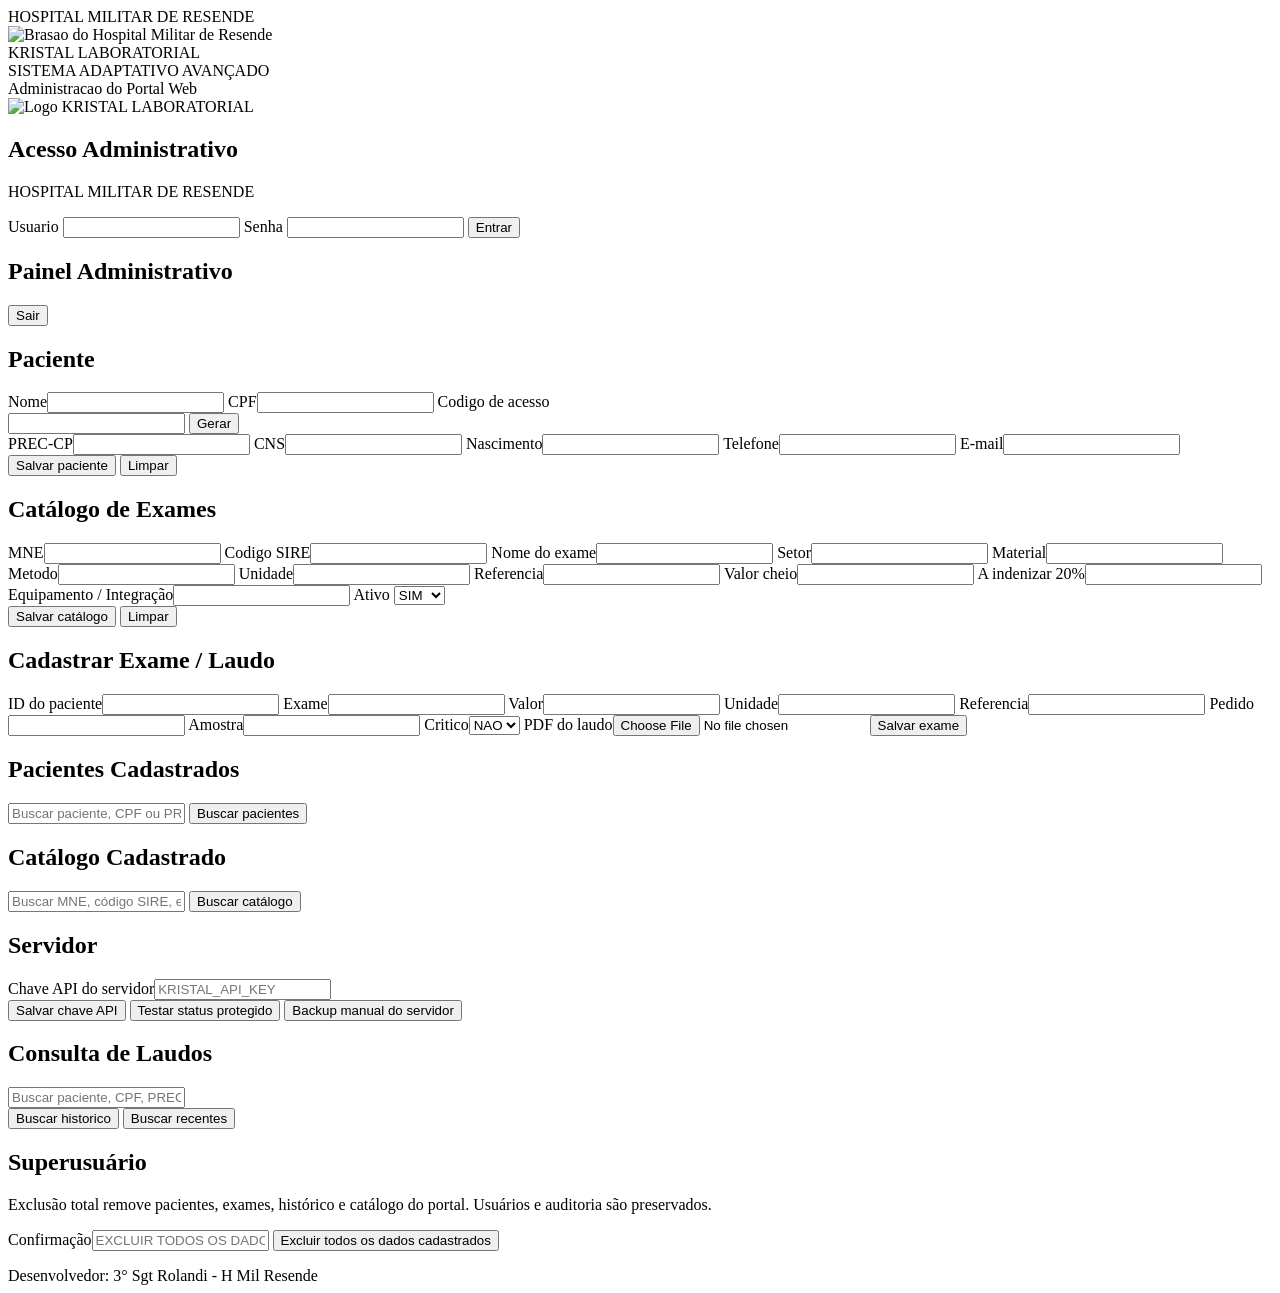
==== portal_web/static/admin.html @ 63865403 "Preparar KRISTAL LABORATORIAL para producao" ====
<!doctype html>
<html lang="pt-BR">
<head>
  <meta charset="utf-8">
  <title>HOSPITAL MILITAR DE RESENDE - Administracao KRISTAL</title>
  <meta name="viewport" content="width=device-width, initial-scale=1">
  <link href="/assets/app.css" rel="stylesheet">
</head>
<body>
  <main class="admin-shell">
    <section class="hero-panel admin-hero">
      <div class="hero-content-center">
        <header class="hospital-title">HOSPITAL MILITAR DE RESENDE</header>
        <div class="brand-row">
          <img class="top-logo hmr-logo" src="/assets/logo_hmr.png" alt="Brasao do Hospital Militar de Resende">
          <div class="brand-center">
            <div class="system-title">KRISTAL LABORATORIAL</div>
            <div class="system-subtitle">SISTEMA ADAPTATIVO AVANÇADO</div>
            <div class="admin-caption">Administracao do Portal Web</div>
          </div>
          <img class="top-logo kristal-logo" src="/assets/logo_kristal.png" alt="Logo KRISTAL LABORATORIAL">
        </div>
      </div>
    </section>

    <section class="card" id="adminLoginCard">
      <div class="login-header">
        <h2>Acesso Administrativo</h2>
        <p>HOSPITAL MILITAR DE RESENDE</p>
      </div>

      <form id="adminLoginForm">
        <label>Usuario</label>
        <input id="adminLogin" required>
        <label>Senha</label>
        <input id="adminSenha" type="password" required>
        <button type="submit">Entrar</button>
      </form>

      <p id="adminLoginMsg" class="msg"></p>
    </section>

    <section class="grid hidden" id="adminPanel">
      <div class="card wide">
        <div class="row">
          <h2>Painel Administrativo</h2>
          <button id="adminLogoutBtn" class="secondary">Sair</button>
        </div>
        <p class="msg" id="adminPerfilMsg"></p>
      </div>

      <div class="card">
        <h2>Paciente</h2>
        <form id="pacienteForm">
          <input type="hidden" name="id" id="pacienteId">
          <label>Nome</label><input name="nome" id="pacienteNome" required>
          <label>CPF</label><input name="cpf" id="pacienteCpf" required>
          <label>Codigo de acesso</label>
          <div class="inline-field">
            <input name="codigo_acesso" id="codigoAcessoPaciente">
            <button type="button" class="secondary inline-button" id="gerarCodigoPacienteBtn">Gerar</button>
          </div>
          <label>PREC-CP</label><input name="preccp" id="pacientePreccp">
          <label>CNS</label><input name="cns" id="pacienteCns">
          <label>Nascimento</label><input name="nascimento" id="pacienteNascimento">
          <label>Telefone</label><input name="telefone" id="pacienteTelefone">
          <label>E-mail</label><input name="email" id="pacienteEmail">
          <div class="row">
            <button type="submit">Salvar paciente</button>
            <button type="button" class="secondary" id="limparPacienteBtn">Limpar</button>
          </div>
        </form>
        <p id="pacienteMsg" class="msg"></p>
      </div>

      <div class="card">
        <h2>Catálogo de Exames</h2>
        <form id="catalogoForm">
          <input type="hidden" name="id" id="catalogoId">
          <label>MNE</label><input name="mne" id="catalogoMne" required>
          <label>Codigo SIRE</label><input name="codigo_sire" id="catalogoCodigoSire">
          <label>Nome do exame</label><input name="nome" id="catalogoNome" required>
          <label>Setor</label><input name="setor" id="catalogoSetor">
          <label>Material</label><input name="material" id="catalogoMaterial">
          <label>Metodo</label><input name="metodo" id="catalogoMetodo">
          <label>Unidade</label><input name="unidade" id="catalogoUnidade">
          <label>Referencia</label><input name="referencia" id="catalogoReferencia">
          <label>Valor cheio</label><input name="valor_cheio" id="catalogoValorCheio">
          <label>A indenizar 20%</label><input name="valor_indenizar_20" id="catalogoValorIndenizar20">
          <label>Equipamento / Integração</label><input name="equipamento" id="catalogoEquipamento">
          <label>Ativo</label>
          <select name="ativo" id="catalogoAtivo"><option value="1">SIM</option><option value="0">NAO</option></select>
          <div class="row">
            <button type="submit">Salvar catálogo</button>
            <button type="button" class="secondary" id="limparCatalogoBtn">Limpar</button>
          </div>
        </form>
        <p id="catalogoMsg" class="msg"></p>
      </div>

      <div class="card">
        <h2>Cadastrar Exame / Laudo</h2>
        <form id="exameForm">
          <label>ID do paciente</label><input name="paciente_id" required>
          <label>Exame</label><input name="exame_nome" required>
          <label>Valor</label><input name="valor" required>
          <label>Unidade</label><input name="unidade">
          <label>Referencia</label><input name="referencia">
          <label>Pedido</label><input name="pedido_id">
          <label>Amostra</label><input name="amostra_id">
          <label>Critico</label><select name="critico"><option>NAO</option><option>SIM</option></select>
          <label>PDF do laudo</label><input name="pdf" type="file" accept="application/pdf">
          <button type="submit">Salvar exame</button>
        </form>
        <p id="exameMsg" class="msg"></p>
      </div>

      <div class="card wide">
        <h2>Pacientes Cadastrados</h2>
        <input id="pacienteSearch" placeholder="Buscar paciente, CPF ou PREC-CP">
        <button id="buscarPacientesBtn">Buscar pacientes</button>
        <div id="pacienteList" class="list"></div>
      </div>

      <div class="card wide">
        <h2>Catálogo Cadastrado</h2>
        <input id="catalogoSearch" placeholder="Buscar MNE, código SIRE, exame, setor ou material">
        <button id="buscarCatalogoBtn">Buscar catálogo</button>
        <div id="catalogoList" class="list"></div>
      </div>

      <div class="card wide">
        <h2>Servidor</h2>
        <label>Chave API do servidor</label><input id="serverApiKey" type="password" placeholder="KRISTAL_API_KEY">
        <div class="row">
          <button id="salvarServerApiKeyBtn" class="secondary">Salvar chave API</button>
          <button id="testarServerStatusBtn">Testar status protegido</button>
          <button id="backupManualServidorBtn">Backup manual do servidor</button>
        </div>
        <p id="serverMsg" class="msg"></p>
      </div>

      <div class="card wide">
        <h2>Consulta de Laudos</h2>
        <input id="adminSearch" placeholder="Buscar paciente, CPF, PREC-CP ou exame">
        <div class="row">
          <button id="buscarHistoricoBtn">Buscar historico</button>
          <button id="buscarRecentesBtn" class="secondary">Buscar recentes</button>
        </div>
        <div id="adminList" class="list"></div>
      </div>

      <div class="card wide hidden" id="superDangerPanel">
        <h2>Superusuário</h2>
        <p class="msg">Exclusão total remove pacientes, exames, histórico e catálogo do portal. Usuários e auditoria são preservados.</p>
        <label>Confirmação</label><input id="confirmacaoExclusaoTotal" placeholder="EXCLUIR TODOS OS DADOS">
        <button id="excluirTudoBtn" class="secondary">Excluir todos os dados cadastrados</button>
        <p id="excluirTudoMsg" class="msg"></p>
      </div>
    </section>

    <footer class="site-footer-credit">Desenvolvedor: 3° Sgt Rolandi - H Mil Resende</footer>
  </main>

  <script src="/assets/admin.js"></script>
</body>
</html>
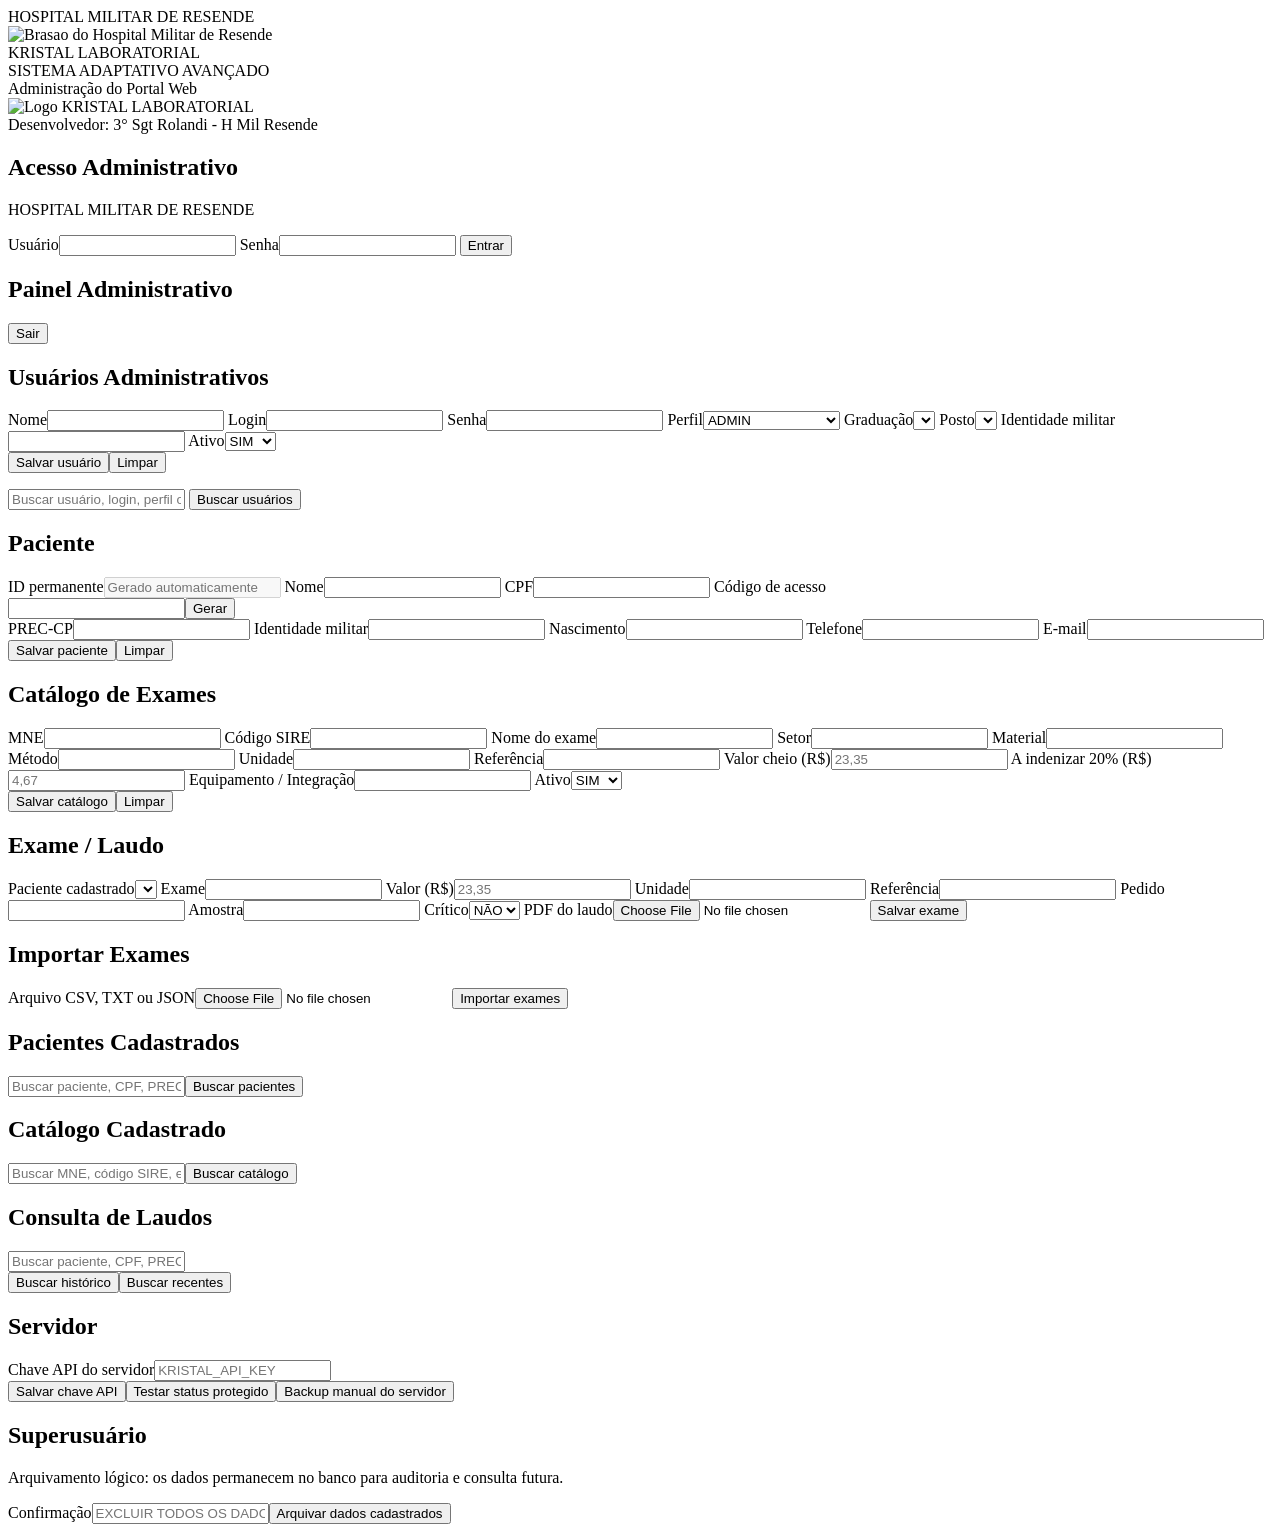
==== commit 5eb3feb2: "Corrigir portal web sincronizado e importacao" ====
--- a/portal_web/static/admin.html
+++ b/portal_web/static/admin.html
@@ -2,7 +2,7 @@
 <html lang="pt-BR">
 <head>
   <meta charset="utf-8">
-  <title>HOSPITAL MILITAR DE RESENDE - Administracao KRISTAL</title>
+  <title>HOSPITAL MILITAR DE RESENDE - Administração KRISTAL</title>
   <meta name="viewport" content="width=device-width, initial-scale=1">
   <link href="/assets/app.css" rel="stylesheet">
 </head>
@@ -16,27 +16,25 @@
           <div class="brand-center">
             <div class="system-title">KRISTAL LABORATORIAL</div>
             <div class="system-subtitle">SISTEMA ADAPTATIVO AVANÇADO</div>
-            <div class="admin-caption">Administracao do Portal Web</div>
+            <div class="admin-caption">Administração do Portal Web</div>
           </div>
           <img class="top-logo kristal-logo" src="/assets/logo_kristal.png" alt="Logo KRISTAL LABORATORIAL">
         </div>
       </div>
     </section>
 
+    <section class="developer-credit">Desenvolvedor: 3° Sgt Rolandi - H Mil Resende</section>
+
     <section class="card" id="adminLoginCard">
       <div class="login-header">
         <h2>Acesso Administrativo</h2>
         <p>HOSPITAL MILITAR DE RESENDE</p>
       </div>
-
       <form id="adminLoginForm">
-        <label>Usuario</label>
-        <input id="adminLogin" required>
-        <label>Senha</label>
-        <input id="adminSenha" type="password" required>
+        <label>Usuário</label><input id="adminLogin" autocomplete="username" required>
+        <label>Senha</label><input id="adminSenha" type="password" autocomplete="current-password" required>
         <button type="submit">Entrar</button>
       </form>
-
       <p id="adminLoginMsg" class="msg"></p>
     </section>
 
@@ -49,119 +47,99 @@
         <p class="msg" id="adminPerfilMsg"></p>
       </div>
 
-      <div class="card">
+      <div class="card admin-edit-only">
+        <h2>Usuários Administrativos</h2>
+        <form id="usuarioForm">
+          <input type="hidden" name="id" id="usuarioId">
+          <label>Nome</label><input name="nome" id="usuarioNome" required>
+          <label>Login</label><input name="login" id="usuarioLogin" required>
+          <label>Senha</label><input name="senha" id="usuarioSenha" type="password">
+          <label>Perfil</label><select name="perfil" id="usuarioPerfil"><option value="ADMIN">ADMIN</option><option value="SUPER_USUARIO">SUPER_USUARIO</option></select>
+          <label>Graduação</label><select name="graduacao" id="usuarioGraduacao" class="militar-graduacao"></select>
+          <label>Posto</label><select name="posto" id="usuarioPosto" class="militar-posto"></select>
+          <label>Identidade militar</label><input name="identidade_militar" id="usuarioIdentidade" inputmode="numeric">
+          <label>Ativo</label><select name="ativo" id="usuarioAtivo"><option value="1">SIM</option><option value="0">NÃO</option></select>
+          <div class="row"><button type="submit">Salvar usuário</button><button type="button" class="secondary" id="limparUsuarioBtn">Limpar</button></div>
+        </form>
+        <p id="usuarioMsg" class="msg"></p>
+        <input id="usuarioSearch" placeholder="Buscar usuário, login, perfil ou identidade militar">
+        <button id="buscarUsuariosBtn">Buscar usuários</button>
+        <div id="usuarioList" class="list"></div>
+      </div>
+
+      <div class="card admin-edit-only">
         <h2>Paciente</h2>
         <form id="pacienteForm">
           <input type="hidden" name="id" id="pacienteId">
+          <label>ID permanente</label><input id="pacienteIdView" disabled placeholder="Gerado automaticamente">
           <label>Nome</label><input name="nome" id="pacienteNome" required>
-          <label>CPF</label><input name="cpf" id="pacienteCpf" required>
-          <label>Codigo de acesso</label>
-          <div class="inline-field">
-            <input name="codigo_acesso" id="codigoAcessoPaciente">
-            <button type="button" class="secondary inline-button" id="gerarCodigoPacienteBtn">Gerar</button>
-          </div>
-          <label>PREC-CP</label><input name="preccp" id="pacientePreccp">
-          <label>CNS</label><input name="cns" id="pacienteCns">
+          <label>CPF</label><input name="cpf" id="pacienteCpf" inputmode="numeric" required>
+          <label>Código de acesso</label>
+          <div class="inline-field"><input name="codigo_acesso" id="codigoAcessoPaciente"><button type="button" class="secondary inline-button" id="gerarCodigoPacienteBtn">Gerar</button></div>
+          <label>PREC-CP</label><input name="preccp" id="pacientePreccp" inputmode="numeric">
+          <label>Identidade militar</label><input name="identidade_militar" id="pacienteIdentidade" inputmode="numeric">
           <label>Nascimento</label><input name="nascimento" id="pacienteNascimento">
-          <label>Telefone</label><input name="telefone" id="pacienteTelefone">
-          <label>E-mail</label><input name="email" id="pacienteEmail">
-          <div class="row">
-            <button type="submit">Salvar paciente</button>
-            <button type="button" class="secondary" id="limparPacienteBtn">Limpar</button>
-          </div>
+          <label>Telefone</label><input name="telefone" id="pacienteTelefone" inputmode="numeric">
+          <label>E-mail</label><input name="email" id="pacienteEmail" type="email">
+          <div class="row"><button type="submit">Salvar paciente</button><button type="button" class="secondary" id="limparPacienteBtn">Limpar</button></div>
         </form>
         <p id="pacienteMsg" class="msg"></p>
       </div>
 
-      <div class="card">
+      <div class="card admin-edit-only">
         <h2>Catálogo de Exames</h2>
         <form id="catalogoForm">
           <input type="hidden" name="id" id="catalogoId">
           <label>MNE</label><input name="mne" id="catalogoMne" required>
-          <label>Codigo SIRE</label><input name="codigo_sire" id="catalogoCodigoSire">
+          <label>Código SIRE</label><input name="codigo_sire" id="catalogoCodigoSire">
           <label>Nome do exame</label><input name="nome" id="catalogoNome" required>
           <label>Setor</label><input name="setor" id="catalogoSetor">
           <label>Material</label><input name="material" id="catalogoMaterial">
-          <label>Metodo</label><input name="metodo" id="catalogoMetodo">
+          <label>Método</label><input name="metodo" id="catalogoMetodo">
           <label>Unidade</label><input name="unidade" id="catalogoUnidade">
-          <label>Referencia</label><input name="referencia" id="catalogoReferencia">
-          <label>Valor cheio</label><input name="valor_cheio" id="catalogoValorCheio">
-          <label>A indenizar 20%</label><input name="valor_indenizar_20" id="catalogoValorIndenizar20">
+          <label>Referência</label><input name="referencia" id="catalogoReferencia">
+          <label>Valor cheio (R$)</label><input name="valor_cheio" id="catalogoValorCheio" inputmode="decimal" placeholder="23,35">
+          <label>A indenizar 20% (R$)</label><input name="valor_indenizar_20" id="catalogoValorIndenizar20" inputmode="decimal" placeholder="4,67">
           <label>Equipamento / Integração</label><input name="equipamento" id="catalogoEquipamento">
-          <label>Ativo</label>
-          <select name="ativo" id="catalogoAtivo"><option value="1">SIM</option><option value="0">NAO</option></select>
-          <div class="row">
-            <button type="submit">Salvar catálogo</button>
-            <button type="button" class="secondary" id="limparCatalogoBtn">Limpar</button>
-          </div>
+          <label>Ativo</label><select name="ativo" id="catalogoAtivo"><option value="1">SIM</option><option value="0">NÃO</option></select>
+          <div class="row"><button type="submit">Salvar catálogo</button><button type="button" class="secondary" id="limparCatalogoBtn">Limpar</button></div>
         </form>
         <p id="catalogoMsg" class="msg"></p>
       </div>
 
-      <div class="card">
-        <h2>Cadastrar Exame / Laudo</h2>
+      <div class="card admin-edit-only">
+        <h2>Exame / Laudo</h2>
         <form id="exameForm">
-          <label>ID do paciente</label><input name="paciente_id" required>
+          <label>Paciente cadastrado</label><select name="paciente_id" id="examePacienteSelect" required></select>
           <label>Exame</label><input name="exame_nome" required>
-          <label>Valor</label><input name="valor" required>
+          <label>Valor (R$)</label><input name="valor" inputmode="decimal" placeholder="23,35" required>
           <label>Unidade</label><input name="unidade">
-          <label>Referencia</label><input name="referencia">
+          <label>Referência</label><input name="referencia">
           <label>Pedido</label><input name="pedido_id">
           <label>Amostra</label><input name="amostra_id">
-          <label>Critico</label><select name="critico"><option>NAO</option><option>SIM</option></select>
+          <label>Crítico</label><select name="critico"><option>NÃO</option><option>SIM</option></select>
           <label>PDF do laudo</label><input name="pdf" type="file" accept="application/pdf">
           <button type="submit">Salvar exame</button>
         </form>
         <p id="exameMsg" class="msg"></p>
       </div>
 
-      <div class="card wide">
-        <h2>Pacientes Cadastrados</h2>
-        <input id="pacienteSearch" placeholder="Buscar paciente, CPF ou PREC-CP">
-        <button id="buscarPacientesBtn">Buscar pacientes</button>
-        <div id="pacienteList" class="list"></div>
+      <div class="card wide admin-edit-only">
+        <h2>Importar Exames</h2>
+        <form id="importarExamesForm">
+          <label>Arquivo CSV, TXT ou JSON</label><input name="arquivo" id="importarExamesArquivo" type="file" accept=".csv,.txt,.json" required>
+          <button type="submit">Importar exames</button>
+        </form>
+        <p id="importarExamesMsg" class="msg"></p>
       </div>
 
-      <div class="card wide">
-        <h2>Catálogo Cadastrado</h2>
-        <input id="catalogoSearch" placeholder="Buscar MNE, código SIRE, exame, setor ou material">
-        <button id="buscarCatalogoBtn">Buscar catálogo</button>
-        <div id="catalogoList" class="list"></div>
-      </div>
-
-      <div class="card wide">
-        <h2>Servidor</h2>
-        <label>Chave API do servidor</label><input id="serverApiKey" type="password" placeholder="KRISTAL_API_KEY">
-        <div class="row">
-          <button id="salvarServerApiKeyBtn" class="secondary">Salvar chave API</button>
-          <button id="testarServerStatusBtn">Testar status protegido</button>
-          <button id="backupManualServidorBtn">Backup manual do servidor</button>
-        </div>
-        <p id="serverMsg" class="msg"></p>
-      </div>
-
-      <div class="card wide">
-        <h2>Consulta de Laudos</h2>
-        <input id="adminSearch" placeholder="Buscar paciente, CPF, PREC-CP ou exame">
-        <div class="row">
-          <button id="buscarHistoricoBtn">Buscar historico</button>
-          <button id="buscarRecentesBtn" class="secondary">Buscar recentes</button>
-        </div>
-        <div id="adminList" class="list"></div>
-      </div>
-
-      <div class="card wide hidden" id="superDangerPanel">
-        <h2>Superusuário</h2>
-        <p class="msg">Exclusão total remove pacientes, exames, histórico e catálogo do portal. Usuários e auditoria são preservados.</p>
-        <label>Confirmação</label><input id="confirmacaoExclusaoTotal" placeholder="EXCLUIR TODOS OS DADOS">
-        <button id="excluirTudoBtn" class="secondary">Excluir todos os dados cadastrados</button>
-        <p id="excluirTudoMsg" class="msg"></p>
-      </div>
+      <div class="card wide"><h2>Pacientes Cadastrados</h2><input id="pacienteSearch" placeholder="Buscar paciente, CPF, PREC-CP ou identidade militar"><button id="buscarPacientesBtn">Buscar pacientes</button><div id="pacienteList" class="list"></div></div>
+      <div class="card wide"><h2>Catálogo Cadastrado</h2><input id="catalogoSearch" placeholder="Buscar MNE, código SIRE, exame, setor ou material"><button id="buscarCatalogoBtn">Buscar catálogo</button><div id="catalogoList" class="list"></div></div>
+      <div class="card wide"><h2>Consulta de Laudos</h2><input id="adminSearch" placeholder="Buscar paciente, CPF, PREC-CP ou exame"><div class="row"><button id="buscarHistoricoBtn">Buscar histórico</button><button id="buscarRecentesBtn" class="secondary">Buscar recentes</button></div><div id="adminList" class="list"></div></div>
+      <div class="card wide"><h2>Servidor</h2><label>Chave API do servidor</label><input id="serverApiKey" type="password" placeholder="KRISTAL_API_KEY"><div class="row"><button id="salvarServerApiKeyBtn" class="secondary">Salvar chave API</button><button id="testarServerStatusBtn">Testar status protegido</button><button id="backupManualServidorBtn">Backup manual do servidor</button></div><p id="serverMsg" class="msg"></p></div>
+      <div class="card wide hidden" id="superDangerPanel"><h2>Superusuário</h2><p class="msg">Arquivamento lógico: os dados permanecem no banco para auditoria e consulta futura.</p><label>Confirmação</label><input id="confirmacaoExclusaoTotal" placeholder="EXCLUIR TODOS OS DADOS"><button id="excluirTudoBtn" class="secondary">Arquivar dados cadastrados</button><p id="excluirTudoMsg" class="msg"></p></div>
     </section>
-
-    <footer class="site-footer-credit">Desenvolvedor: 3° Sgt Rolandi - H Mil Resende</footer>
   </main>
-
   <script src="/assets/admin.js"></script>
 </body>
 </html>
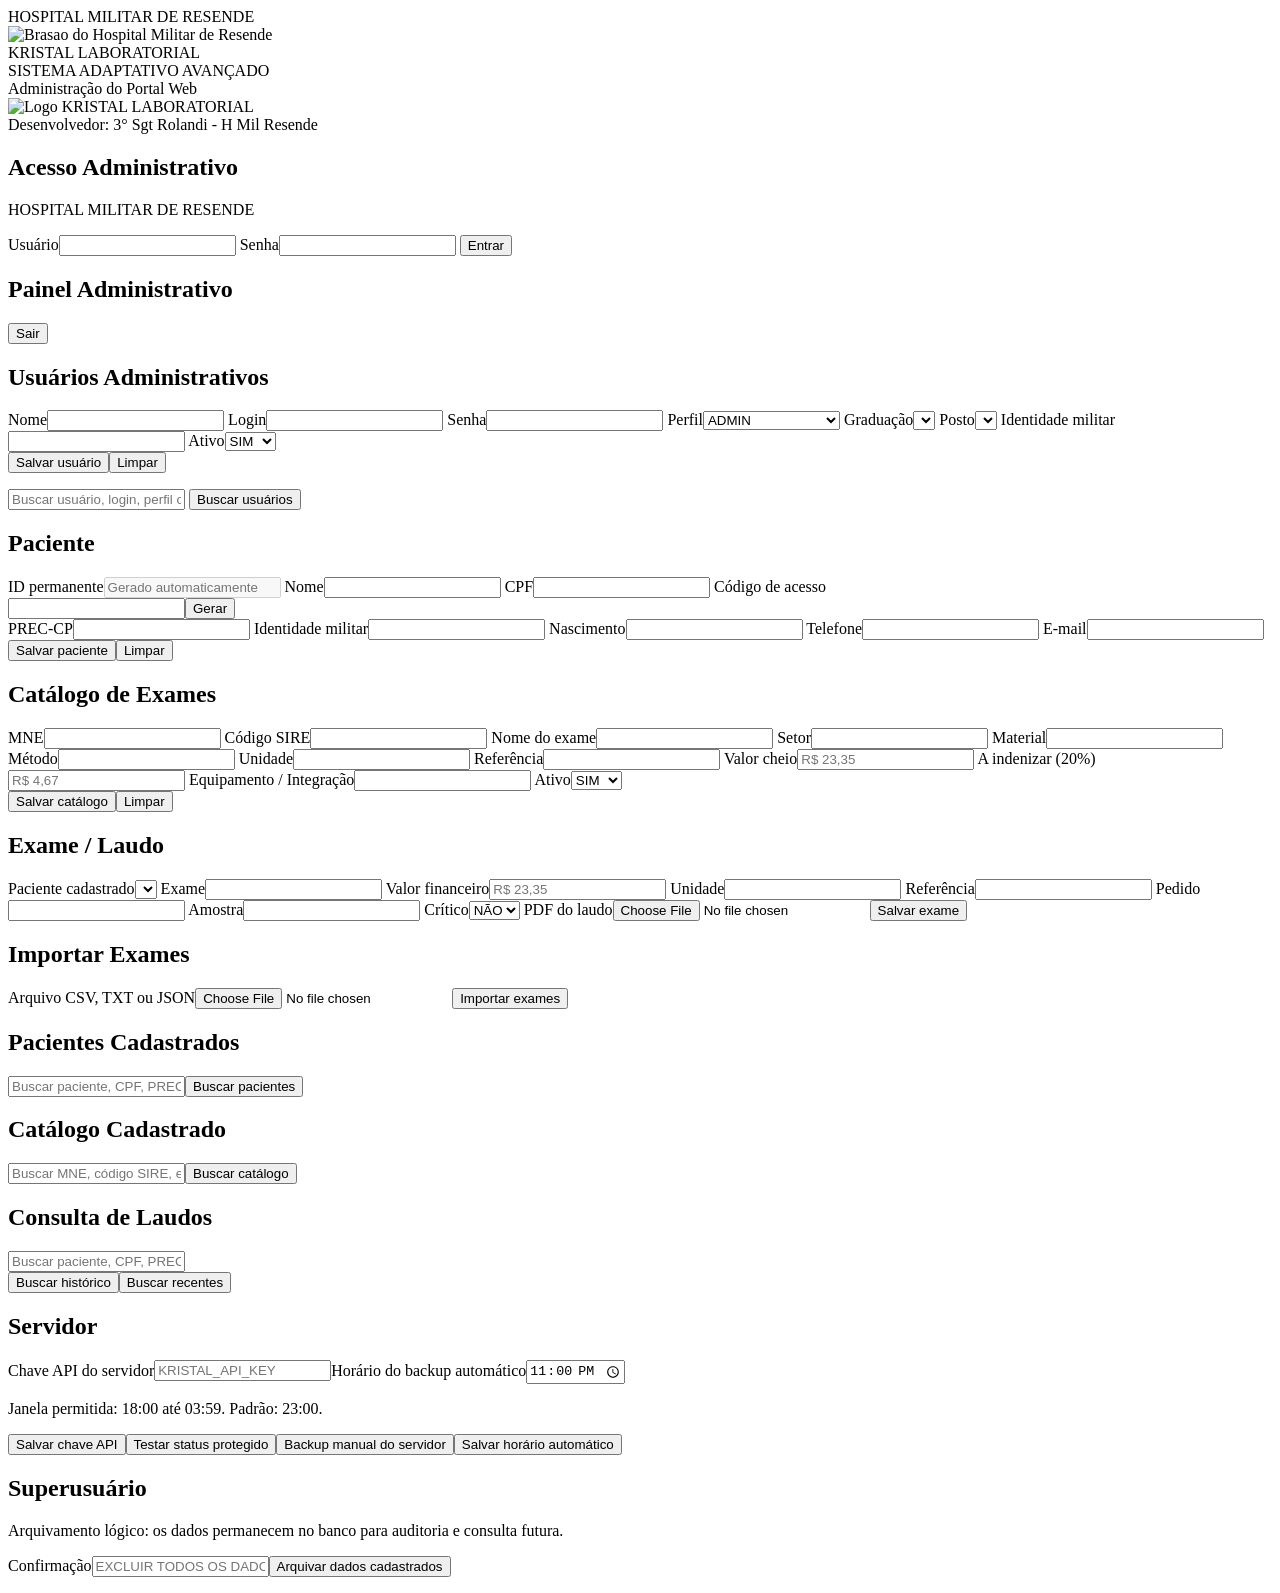
==== commit 103d9076: "Adicionar sincronizacao corporativa e backup configuravel" ====
--- a/portal_web/static/admin.html
+++ b/portal_web/static/admin.html
@@ -47,7 +47,7 @@
         <p class="msg" id="adminPerfilMsg"></p>
       </div>
 
-      <div class="card admin-edit-only">
+      <div class="card admin-edit-only admin-form-card">
         <h2>Usuários Administrativos</h2>
         <form id="usuarioForm">
           <input type="hidden" name="id" id="usuarioId">
@@ -67,7 +67,7 @@
         <div id="usuarioList" class="list"></div>
       </div>
 
-      <div class="card admin-edit-only">
+      <div class="card admin-edit-only admin-form-card">
         <h2>Paciente</h2>
         <form id="pacienteForm">
           <input type="hidden" name="id" id="pacienteId">
@@ -86,7 +86,7 @@
         <p id="pacienteMsg" class="msg"></p>
       </div>
 
-      <div class="card admin-edit-only">
+      <div class="card admin-edit-only admin-form-card">
         <h2>Catálogo de Exames</h2>
         <form id="catalogoForm">
           <input type="hidden" name="id" id="catalogoId">
@@ -98,8 +98,8 @@
           <label>Método</label><input name="metodo" id="catalogoMetodo">
           <label>Unidade</label><input name="unidade" id="catalogoUnidade">
           <label>Referência</label><input name="referencia" id="catalogoReferencia">
-          <label>Valor cheio (R$)</label><input name="valor_cheio" id="catalogoValorCheio" inputmode="decimal" placeholder="23,35">
-          <label>A indenizar 20% (R$)</label><input name="valor_indenizar_20" id="catalogoValorIndenizar20" inputmode="decimal" placeholder="4,67">
+          <label>Valor cheio</label><input class="money-input" name="valor_cheio" id="catalogoValorCheio" inputmode="decimal" placeholder="R$ 23,35">
+          <label>A indenizar (20%)</label><input class="money-input" name="valor_indenizar_20" id="catalogoValorIndenizar20" inputmode="decimal" placeholder="R$ 4,67" readonly>
           <label>Equipamento / Integração</label><input name="equipamento" id="catalogoEquipamento">
           <label>Ativo</label><select name="ativo" id="catalogoAtivo"><option value="1">SIM</option><option value="0">NÃO</option></select>
           <div class="row"><button type="submit">Salvar catálogo</button><button type="button" class="secondary" id="limparCatalogoBtn">Limpar</button></div>
@@ -107,12 +107,12 @@
         <p id="catalogoMsg" class="msg"></p>
       </div>
 
-      <div class="card admin-edit-only">
+      <div class="card admin-edit-only admin-form-card">
         <h2>Exame / Laudo</h2>
         <form id="exameForm">
           <label>Paciente cadastrado</label><select name="paciente_id" id="examePacienteSelect" required></select>
           <label>Exame</label><input name="exame_nome" required>
-          <label>Valor (R$)</label><input name="valor" inputmode="decimal" placeholder="23,35" required>
+          <label>Valor financeiro</label><input class="money-input" name="valor" inputmode="decimal" placeholder="R$ 23,35" required>
           <label>Unidade</label><input name="unidade">
           <label>Referência</label><input name="referencia">
           <label>Pedido</label><input name="pedido_id">
@@ -136,7 +136,7 @@
       <div class="card wide"><h2>Pacientes Cadastrados</h2><input id="pacienteSearch" placeholder="Buscar paciente, CPF, PREC-CP ou identidade militar"><button id="buscarPacientesBtn">Buscar pacientes</button><div id="pacienteList" class="list"></div></div>
       <div class="card wide"><h2>Catálogo Cadastrado</h2><input id="catalogoSearch" placeholder="Buscar MNE, código SIRE, exame, setor ou material"><button id="buscarCatalogoBtn">Buscar catálogo</button><div id="catalogoList" class="list"></div></div>
       <div class="card wide"><h2>Consulta de Laudos</h2><input id="adminSearch" placeholder="Buscar paciente, CPF, PREC-CP ou exame"><div class="row"><button id="buscarHistoricoBtn">Buscar histórico</button><button id="buscarRecentesBtn" class="secondary">Buscar recentes</button></div><div id="adminList" class="list"></div></div>
-      <div class="card wide"><h2>Servidor</h2><label>Chave API do servidor</label><input id="serverApiKey" type="password" placeholder="KRISTAL_API_KEY"><div class="row"><button id="salvarServerApiKeyBtn" class="secondary">Salvar chave API</button><button id="testarServerStatusBtn">Testar status protegido</button><button id="backupManualServidorBtn">Backup manual do servidor</button></div><p id="serverMsg" class="msg"></p></div>
+      <div class="card wide"><h2>Servidor</h2><label>Chave API do servidor</label><input id="serverApiKey" type="password" placeholder="KRISTAL_API_KEY"><label>Horário do backup automático</label><input id="backupHorario" type="time" value="23:00" step="60"><p class="msg">Janela permitida: 18:00 até 03:59. Padrão: 23:00.</p><div class="row"><button id="salvarServerApiKeyBtn" class="secondary">Salvar chave API</button><button id="testarServerStatusBtn">Testar status protegido</button><button id="backupManualServidorBtn">Backup manual do servidor</button><button id="salvarBackupHorarioBtn" class="admin-edit-only">Salvar horário automático</button></div><p id="serverMsg" class="msg"></p></div>
       <div class="card wide hidden" id="superDangerPanel"><h2>Superusuário</h2><p class="msg">Arquivamento lógico: os dados permanecem no banco para auditoria e consulta futura.</p><label>Confirmação</label><input id="confirmacaoExclusaoTotal" placeholder="EXCLUIR TODOS OS DADOS"><button id="excluirTudoBtn" class="secondary">Arquivar dados cadastrados</button><p id="excluirTudoMsg" class="msg"></p></div>
     </section>
   </main>
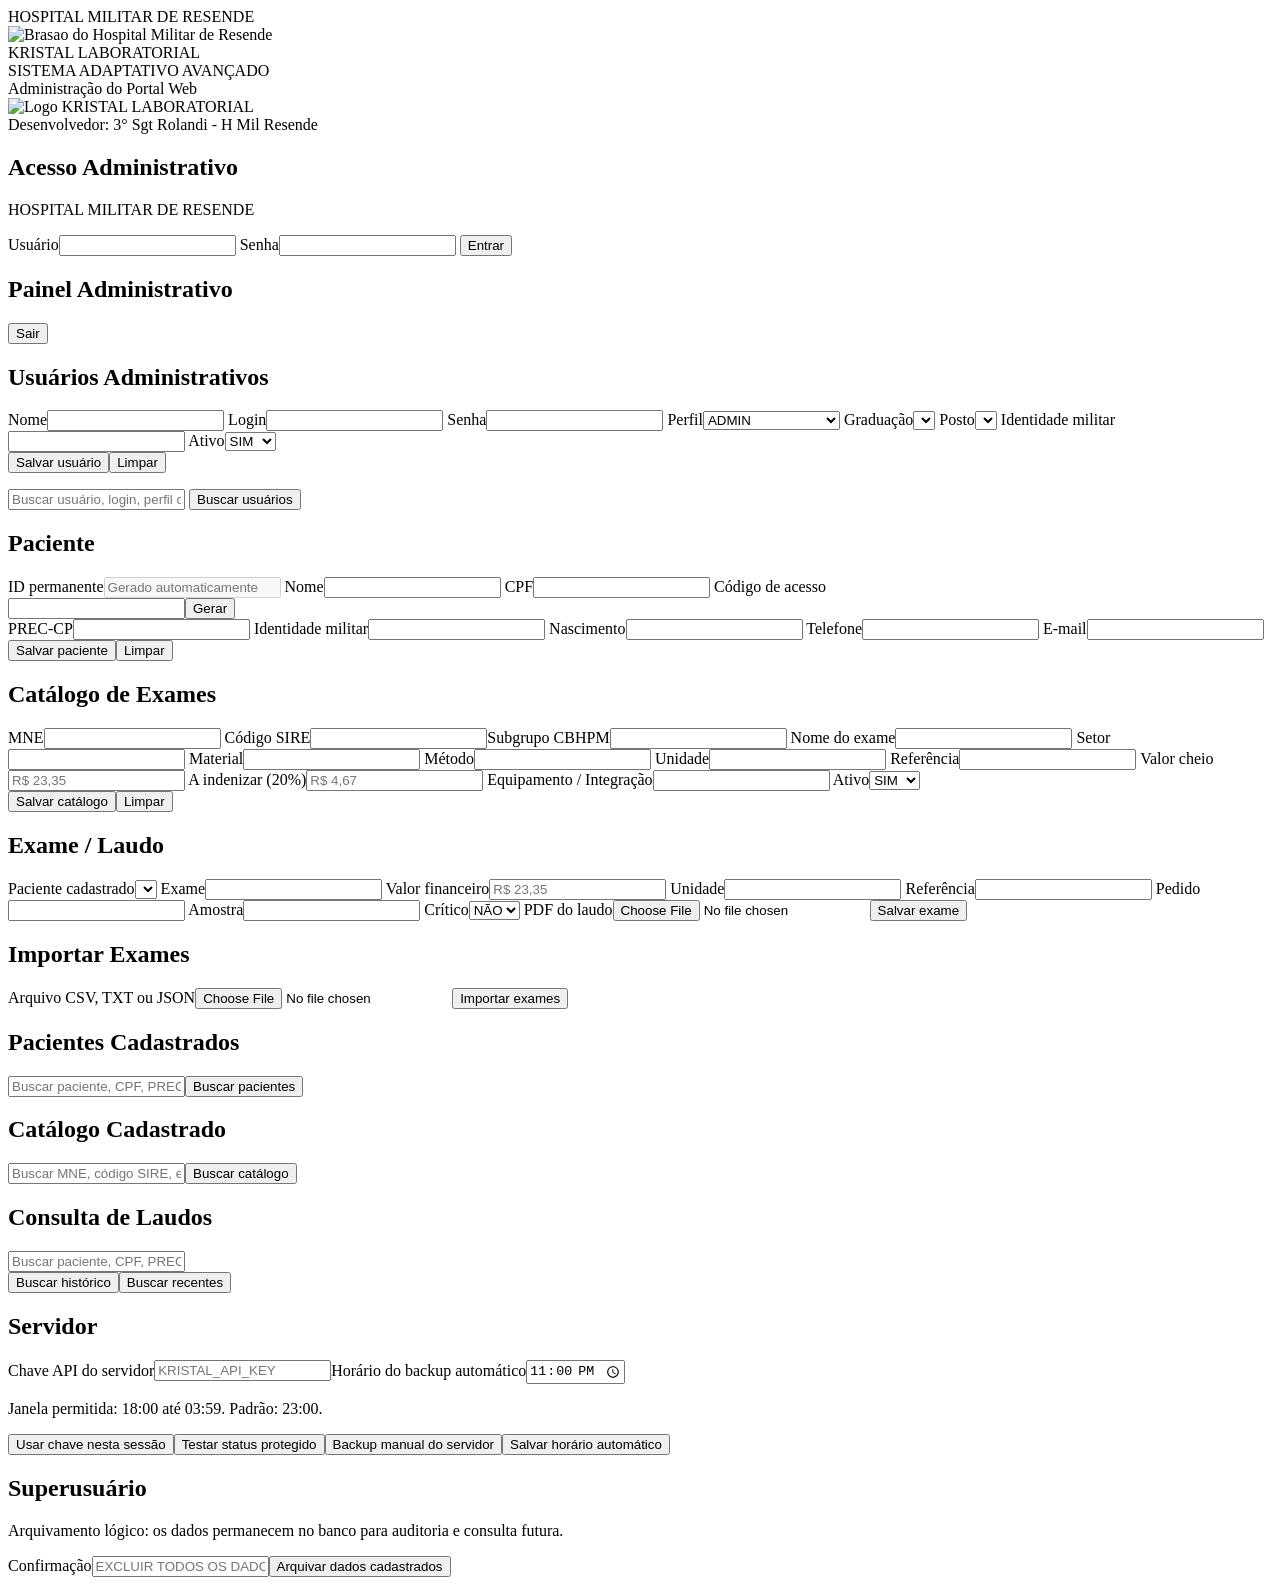
==== commit a55b7023: "Preparar KRISTAL LABORATORIAL para producao corporativa" ====
--- a/portal_web/static/admin.html
+++ b/portal_web/static/admin.html
@@ -91,7 +91,7 @@
         <form id="catalogoForm">
           <input type="hidden" name="id" id="catalogoId">
           <label>MNE</label><input name="mne" id="catalogoMne" required>
-          <label>Código SIRE</label><input name="codigo_sire" id="catalogoCodigoSire">
+          <label>Código SIRE</label><input name="codigo_sire" id="catalogoCodigoSire"><label>Subgrupo CBHPM</label><input name="codigo_subgrupo_cbhpm" id="catalogoCodigoSubgrupoCbhpm">
           <label>Nome do exame</label><input name="nome" id="catalogoNome" required>
           <label>Setor</label><input name="setor" id="catalogoSetor">
           <label>Material</label><input name="material" id="catalogoMaterial">
@@ -136,7 +136,7 @@
       <div class="card wide"><h2>Pacientes Cadastrados</h2><input id="pacienteSearch" placeholder="Buscar paciente, CPF, PREC-CP ou identidade militar"><button id="buscarPacientesBtn">Buscar pacientes</button><div id="pacienteList" class="list"></div></div>
       <div class="card wide"><h2>Catálogo Cadastrado</h2><input id="catalogoSearch" placeholder="Buscar MNE, código SIRE, exame, setor ou material"><button id="buscarCatalogoBtn">Buscar catálogo</button><div id="catalogoList" class="list"></div></div>
       <div class="card wide"><h2>Consulta de Laudos</h2><input id="adminSearch" placeholder="Buscar paciente, CPF, PREC-CP ou exame"><div class="row"><button id="buscarHistoricoBtn">Buscar histórico</button><button id="buscarRecentesBtn" class="secondary">Buscar recentes</button></div><div id="adminList" class="list"></div></div>
-      <div class="card wide"><h2>Servidor</h2><label>Chave API do servidor</label><input id="serverApiKey" type="password" placeholder="KRISTAL_API_KEY"><label>Horário do backup automático</label><input id="backupHorario" type="time" value="23:00" step="60"><p class="msg">Janela permitida: 18:00 até 03:59. Padrão: 23:00.</p><div class="row"><button id="salvarServerApiKeyBtn" class="secondary">Salvar chave API</button><button id="testarServerStatusBtn">Testar status protegido</button><button id="backupManualServidorBtn">Backup manual do servidor</button><button id="salvarBackupHorarioBtn" class="admin-edit-only">Salvar horário automático</button></div><p id="serverMsg" class="msg"></p></div>
+      <div class="card wide"><h2>Servidor</h2><label>Chave API do servidor</label><input id="serverApiKey" type="password" placeholder="KRISTAL_API_KEY"><label>Horário do backup automático</label><input id="backupHorario" type="time" value="23:00" step="60"><p class="msg">Janela permitida: 18:00 até 03:59. Padrão: 23:00.</p><div class="row"><button id="salvarServerApiKeyBtn" class="secondary">Usar chave nesta sessão</button><button id="testarServerStatusBtn">Testar status protegido</button><button id="backupManualServidorBtn">Backup manual do servidor</button><button id="salvarBackupHorarioBtn" class="admin-edit-only">Salvar horário automático</button></div><p id="serverMsg" class="msg"></p></div>
       <div class="card wide hidden" id="superDangerPanel"><h2>Superusuário</h2><p class="msg">Arquivamento lógico: os dados permanecem no banco para auditoria e consulta futura.</p><label>Confirmação</label><input id="confirmacaoExclusaoTotal" placeholder="EXCLUIR TODOS OS DADOS"><button id="excluirTudoBtn" class="secondary">Arquivar dados cadastrados</button><p id="excluirTudoMsg" class="msg"></p></div>
     </section>
   </main>
